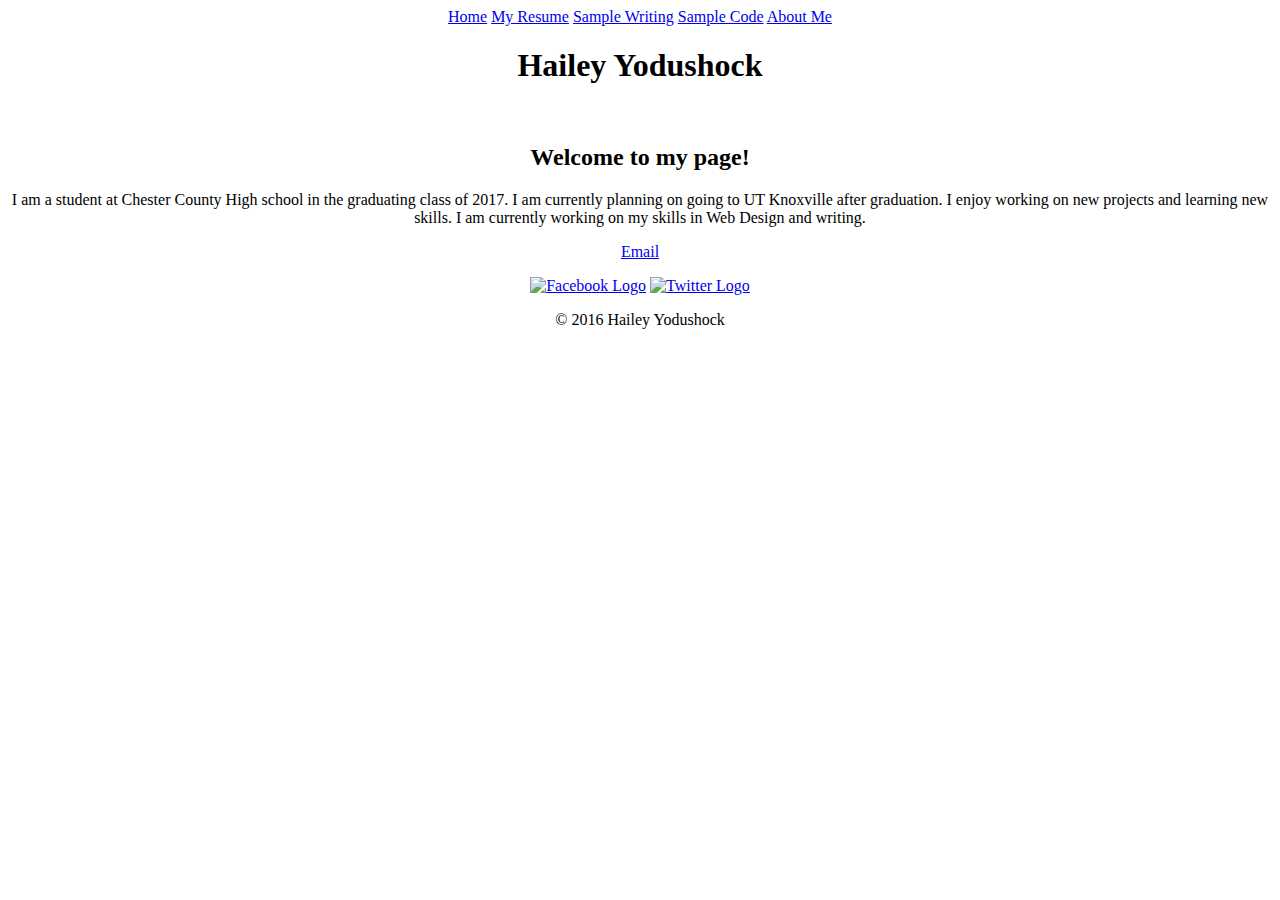
==== index.html @ 1e340a01 "Added files via upload" ====
<!DOCTYPE html>
<html>
<head>
    <title>Hailey Yodushock</title>
    <meta content="width=device-width" name="viewport">
    <link href='https://fonts.googleapis.com/css?family=Signika:400,600' rel=
    'stylesheet' type='text/css'>
    <link href=
    'https://fonts.googleapis.com/css?family=Amatic+SC|Dancing+Script' rel=
    'stylesheet' type='text/css'>
    <link href="css/main.css" rel="stylesheet">
</head>
<body>
    <center>
        <header class="main-header">
            <div class="inner">
                <div id="header-image"></div><a class="logo" href=
                "home.html"></a>
                <nav class="main-nav">
                    <a class="selected" href="index.html">Home</a> <a href=
                    "haileyyodushock.pdf">My Resume</a> <a href=
                    "thescarletletter.pdf">Sample Writing</a> <a href=
                    "code.pdf">Sample Code</a> <a href="about.html">About Me</a>
                </nav>
            </div>
        </header>
        <h1 class="title" id="title">Hailey Yodushock</h1>
        <div class="image">
            <img alt="" class="banner" src="img/new.jpg">
            <h2><span>Welcome to my page!</span></h2>
        </div>
        <p>I am a student at Chester County High school in the graduating class
        of 2017. I am currently planning on going to UT Knoxville after
        graduation. I enjoy working on new projects and learning new skills. I
        am currently working on my skills in Web Design and writing.</p>
        <footer>
            <p><a href="mailto:hlyodushock@live.com">Email</a></p>
            <a href="http://facebook.com/hailey.yodushock"><img alt=
            "Facebook Logo" class="social-icon" src="img/facebook.png"></a>
            <a href="http://twitter.com/Hailey2529"><img alt="Twitter Logo"
            class="social-icon" src="img/twitter.png"></a>
            <p>&copy; 2016 Hailey Yodushock</p>
        </footer>
    </center>
</body>
</html>
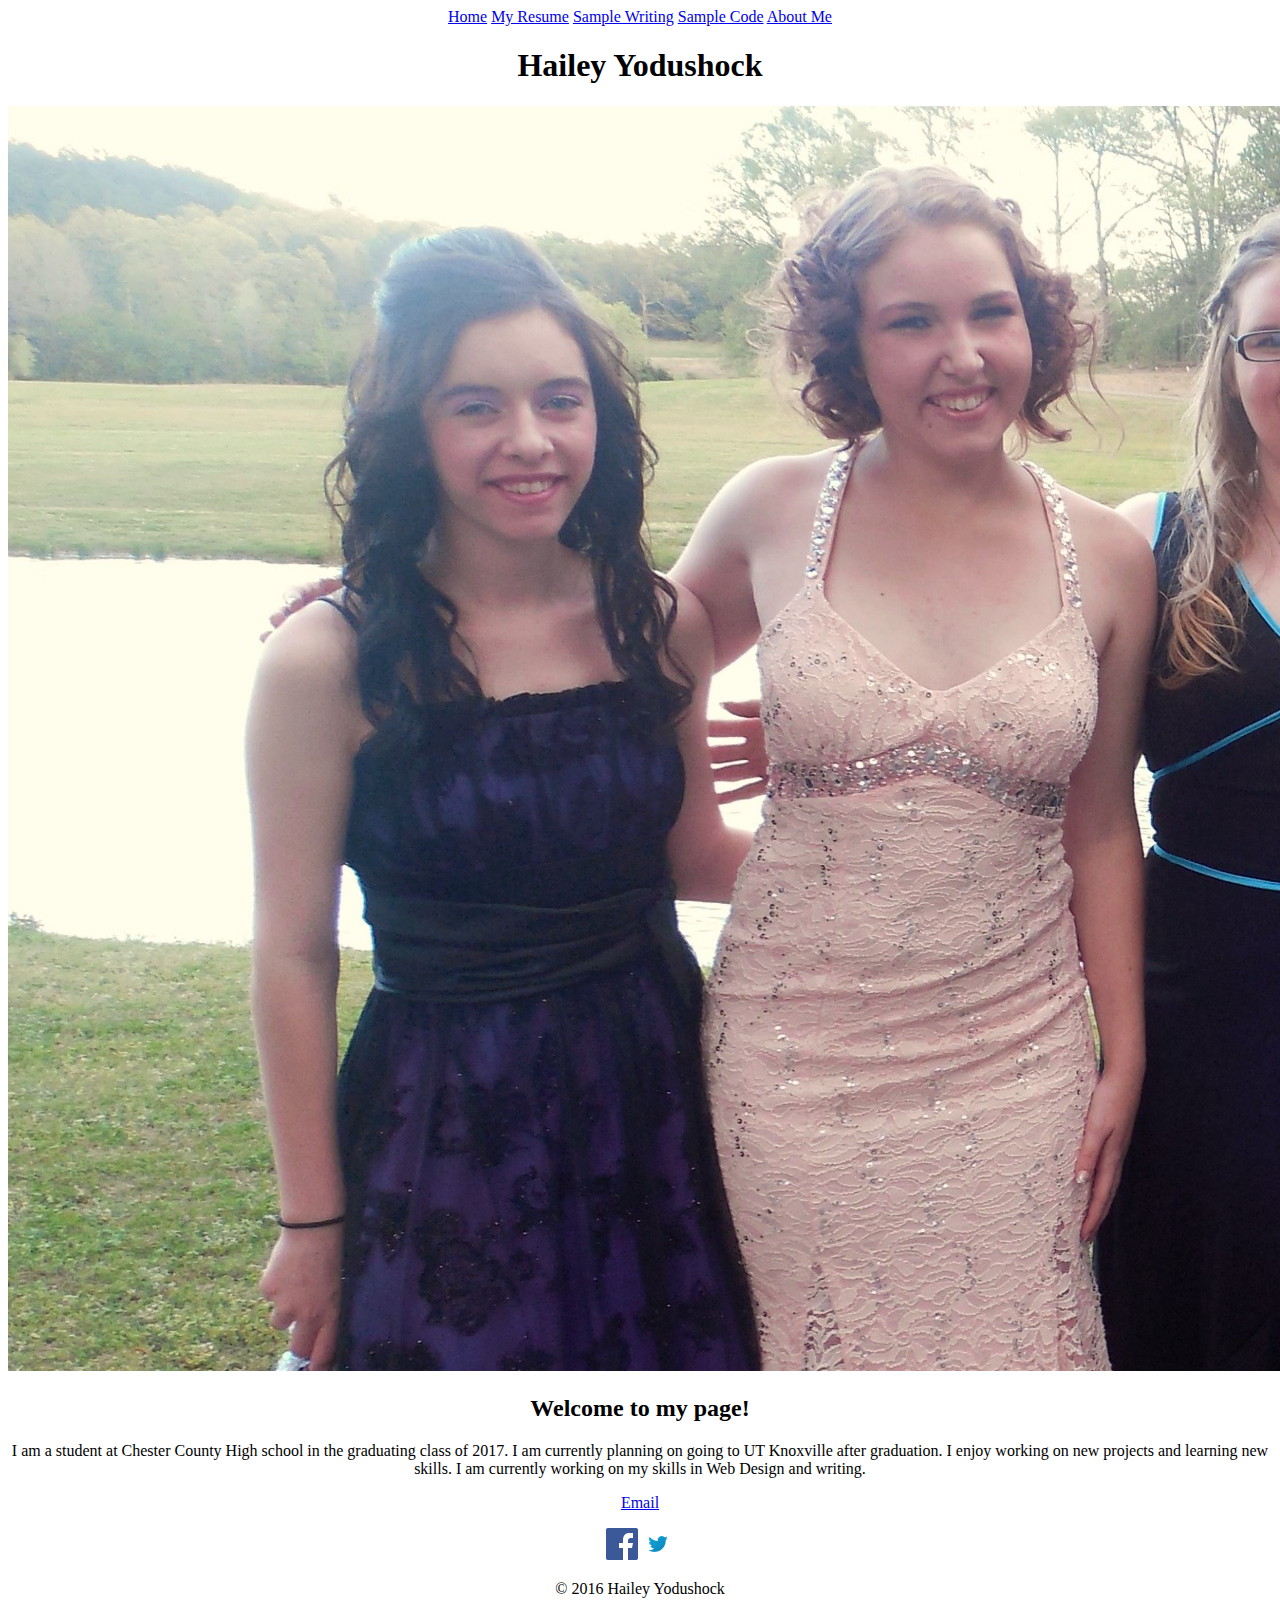
==== commit 8ae9e493: "Update index.html" ====
--- a/index.html
+++ b/index.html
@@ -26,7 +26,7 @@
         </header>
         <h1 class="title" id="title">Hailey Yodushock</h1>
         <div class="image">
-            <img alt="" class="banner" src="img/new.jpg">
+            <img alt="" class="banner" src="new.jpg">
             <h2><span>Welcome to my page!</span></h2>
         </div>
         <p>I am a student at Chester County High school in the graduating class
@@ -36,11 +36,11 @@
         <footer>
             <p><a href="mailto:hlyodushock@live.com">Email</a></p>
             <a href="http://facebook.com/hailey.yodushock"><img alt=
-            "Facebook Logo" class="social-icon" src="img/facebook.png"></a>
+            "Facebook Logo" class="social-icon" src="facebook.png"></a>
             <a href="http://twitter.com/Hailey2529"><img alt="Twitter Logo"
-            class="social-icon" src="img/twitter.png"></a>
+            class="social-icon" src="twitter.png"></a>
             <p>&copy; 2016 Hailey Yodushock</p>
         </footer>
     </center>
 </body>
-</html>+</html>
